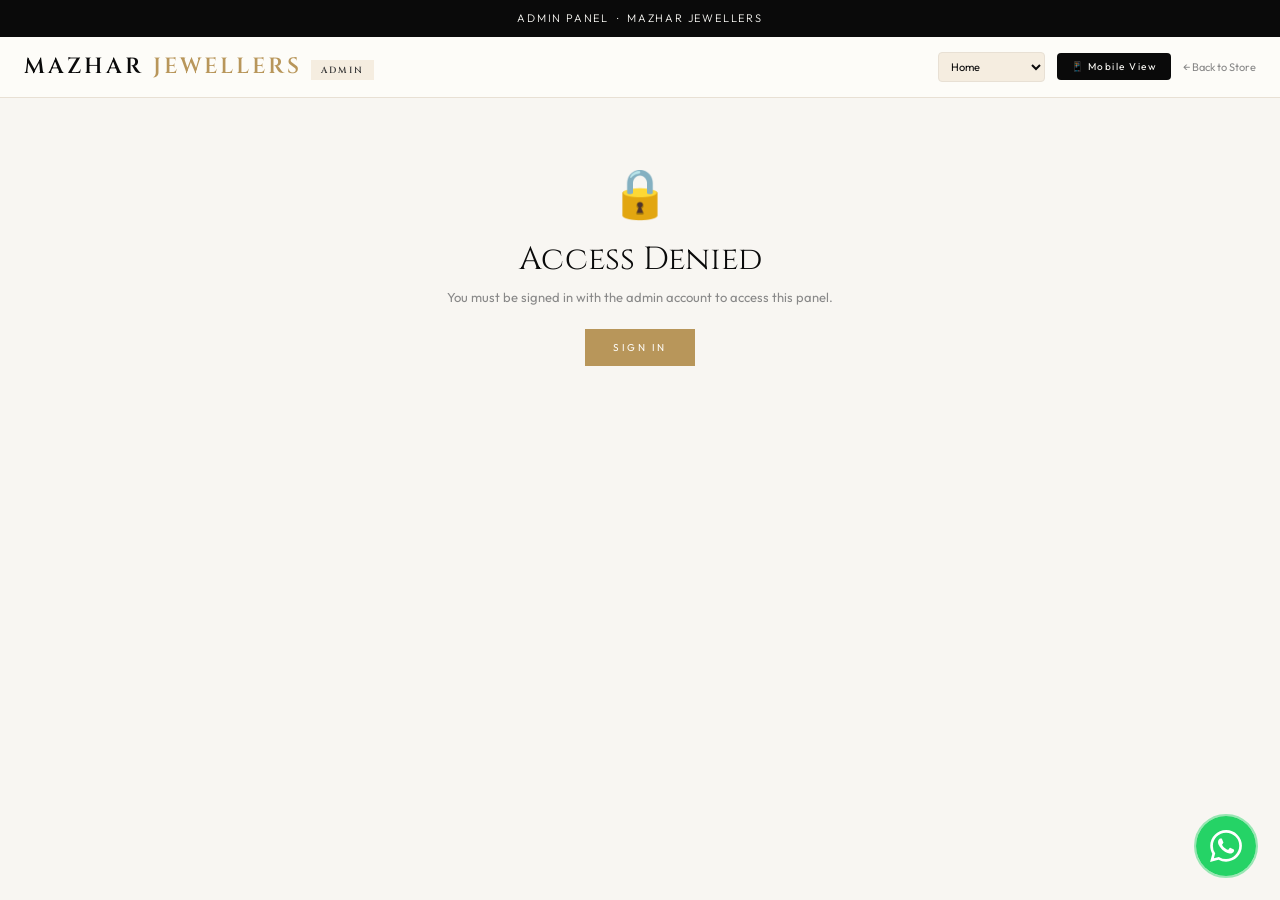
==== admin.html @ 017690cf "Add files via upload" ====
<!DOCTYPE html>
<html lang="en">
<head>
<meta charset="UTF-8">
<meta name="viewport" content="width=device-width, initial-scale=1.0">
<title>Admin Panel | Mazhar Jewellers</title>
<meta name="google-site-verification" content="c40zIueZWCKvZMRkUnQTcPVLAjdcU9Xo4SKm0TR_o40" />
<link rel="sitemap" type="application/xml" href="sitemap.xml">
<link href="https://fonts.googleapis.com/css2?family=Cinzel:wght@400;500;600;700&family=Outfit:wght@300;400;500;600&display=swap" rel="stylesheet">
<link rel="preconnect" href="https://www.gstatic.com">
<link rel="preconnect" href="https://firestore.googleapis.com">
<link rel="preconnect" href="https://mazhar-jewellers-c502a.firebasestorage.app">
<link rel="dns-prefetch" href="https://www.gstatic.com">
<link rel="dns-prefetch" href="https://firestore.googleapis.com"> 
<link rel="dns-prefetch" href="https://mazhar-jewellers-c502a.firebasestorage.app">
<link rel="preload" as="script" href="https://www.gstatic.com/firebasejs/10.14.1/firebase-app-compat.js">
<link rel="preload" as="script" href="https://www.gstatic.com/firebasejs/10.14.1/firebase-firestore-compat.js">
<style>
*{margin:0;padding:0;box-sizing:border-box}
:root{
  --black:#0a0a0a;
  --white:#fdfcf8;
  --gold:#b8965a;
  --gold-light:#d4b07a;
  --gold-pale:#f5ede0;
  --charcoal:#1a1a1a;
  --mid:#3a3a3a;
  --muted:#888;
  --border:#e8e0d4;
  --red:#c0392b;
  --green:#22c55e;
  --blue:#3b82f6;
}
html{scroll-behavior:smooth}
body{font-family:'Outfit',sans-serif;background:#f8f6f2;color:var(--black);min-height:100vh;display:flex;flex-direction:column}
a{text-decoration:none;color:inherit}
img{display:block;max-width:100%}

.topbar{background:var(--black);color:var(--white);text-align:center;font-size:11px;letter-spacing:1.8px;padding:10px 1rem;font-weight:300;line-height:1.5}
.topbar span{color:var(--gold-light)}

.admin-header{background:var(--white);border-bottom:1px solid var(--border);position:sticky;top:0;z-index:200}
.admin-header-inner{max-width:1400px;margin:0 auto;display:flex;align-items:center;justify-content:space-between;padding:0 1.5rem;height:60px}
.admin-header .logo{font-family:'Cinzel',serif;font-size:22px;font-weight:600;letter-spacing:3px}
.admin-header .logo em{color:var(--gold);font-style:normal}
.admin-header .badge{font-size:9px;letter-spacing:2px;background:var(--gold-pale);color:var(--mid);padding:4px 10px;text-transform:uppercase}
.admin-header .back-link{font-size:11px;color:var(--muted);transition:color .2s}
.admin-header .back-link:hover{color:var(--gold)}

.admin-layout{display:grid;grid-template-columns:220px 1fr;flex:1;max-width:1400px;margin:0 auto;width:100%}
.admin-sidebar{background:var(--white);border-right:1px solid var(--border);padding:1.5rem 0}
.admin-sidebar .nav-item{display:flex;align-items:center;gap:10px;padding:12px 1.5rem;font-size:12px;color:var(--mid);cursor:pointer;transition:all .2s;border-left:3px solid transparent;letter-spacing:.3px}
.admin-sidebar .nav-item:hover{background:var(--gold-pale);color:var(--black)}
.admin-sidebar .nav-item.active{background:var(--gold-pale);color:var(--gold);border-left-color:var(--gold);font-weight:500}
.admin-sidebar .nav-item .icon{font-size:16px;width:20px;text-align:center}
.admin-sidebar .nav-item .count{background:var(--gold-pale);color:var(--mid);font-size:9px;padding:2px 7px;border-radius:10px;margin-left:auto}
.admin-main{padding:2rem}
.admin-main h1{font-family:'Cinzel',serif;font-size:28px;font-weight:300;margin-bottom:4px}
.admin-main .sub{font-size:12px;color:var(--muted);margin-bottom:2rem}

.stats-grid{display:grid;grid-template-columns:repeat(4,1fr);gap:1rem;margin-bottom:2rem}
.stat-card{background:var(--white);border:1px solid var(--border);padding:1.25rem}
.stat-card .label{font-size:10px;letter-spacing:2px;text-transform:uppercase;color:var(--muted);margin-bottom:6px}
.stat-card .value{font-family:'Cinzel',serif;font-size:28px;font-weight:400;color:var(--black)}
.stat-card .sub{font-size:11px;color:var(--muted);margin-top:4px}
.stat-card.gold{border-left:3px solid var(--gold)}
.stat-card.green{border-left:3px solid var(--green)}
.stat-card.blue{border-left:3px solid var(--blue)}
.stat-card.red{border-left:3px solid var(--red)}

.section-card{background:var(--white);border:1px solid var(--border);margin-bottom:1.5rem}
.section-card .card-hd{display:flex;align-items:center;justify-content:space-between;padding:1rem 1.25rem;border-bottom:1px solid var(--border)}
.section-card .card-hd h2{font-family:'Cinzel',serif;font-size:18px;font-weight:400}
.section-card .card-hd .action{font-size:10px;letter-spacing:2px;text-transform:uppercase;color:var(--gold);cursor:pointer;border:none;background:none;font-family:'Outfit',sans-serif;transition:color .2s;padding:4px 0}
.section-card .card-hd .action:hover{color:var(--gold-light)}
.section-card .card-body{padding:0;overflow-x:auto}

table{width:100%;border-collapse:collapse;font-size:12px}
th{text-align:left;padding:12px 1.25rem;font-size:10px;letter-spacing:2px;text-transform:uppercase;color:var(--muted);font-weight:400;border-bottom:1px solid var(--border);background:var(--gold-pale)}
td{padding:12px 1.25rem;border-bottom:1px solid var(--border);color:var(--mid)}
tr:last-child td{border-bottom:none}
tr:hover td{background:#faf8f4}
.status{font-size:10px;padding:3px 8px;border-radius:3px;text-transform:uppercase;letter-spacing:1px;font-weight:500}
.status.delivered{background:#dcfce7;color:#166534}
.status.shipped{background:#dbeafe;color:#1e40af}
.status.pending{background:#fef3c7;color:#92400e}
.status.cancelled{background:#fee2e2;color:#991b1b}
.customer-info .name{font-weight:500;color:var(--black)}
.customer-info .email{font-size:10px;color:var(--muted);margin-top:2px}
.empty-state{text-align:center;padding:3rem 1rem;color:var(--muted);font-size:13px}
.empty-state .icon{font-size:36px;margin-bottom:.75rem;opacity:.5}

.access-denied{display:none;text-align:center;padding:4rem 2rem}
.access-denied .icon{font-size:48px;margin-bottom:1rem}
.access-denied h1{font-family:'Cinzel',serif;font-size:32px;font-weight:300;margin-bottom:.5rem}
.access-denied p{font-size:13px;color:var(--muted);margin-bottom:1.5rem}
.access-denied .btn{display:inline-block;background:var(--gold);color:var(--white);padding:12px 28px;font-size:10px;letter-spacing:2.5px;text-transform:uppercase;border:none;cursor:pointer;font-family:'Outfit',sans-serif;transition:background .2s}
.access-denied .btn:hover{background:var(--gold-light)}

#adminContent{display:none}

@media(max-width:900px){
  .admin-layout{grid-template-columns:1fr}
  .admin-sidebar{display:none}
  .stats-grid{grid-template-columns:repeat(2,1fr)}
  .admin-main{padding:1.25rem}
}
@media(max-width:767px){
  html,body{width:100%;max-width:100vw;overflow-x:hidden}
  .stats-grid{grid-template-columns:1fr}
  .admin-header-inner{padding:0 1.25rem;height:54px}
  .admin-header .logo{font-size:18px}
  .admin-main h1{font-size:24px}
  .section-card .card-hd{flex-direction:column;align-items:flex-start;gap:6px}
}
.btn-mobile-preview{background:var(--black);color:var(--white);border:none;padding:7px 14px;font-size:10px;letter-spacing:1.5px;cursor:pointer;font-family:'Outfit',sans-serif;border-radius:4px;transition:background .2s;white-space:nowrap}
.btn-mobile-preview:hover{background:var(--gold)}

</style>
</head>
<body>

<div class="topbar">
  ADMIN PANEL &nbsp;·&nbsp; MAZHAR JEWELLERS
</div>

<div class="admin-header">
  <div class="admin-header-inner">
    <a href="index.html" class="logo">MAZHAR <em>JEWELLERS</em> <span class="badge">Admin</span></a>
    <div style="display:flex;align-items:center;gap:12px">
      <select id="previewPageSelect" style="background:var(--gold-pale);border:1px solid var(--border);border-radius:4px;padding:6px 8px;font-size:11px;font-family:'Outfit',sans-serif;cursor:pointer;outline:none;color:var(--black)">
        <option value="index.html">Home</option>
        <option value="necklaces.html">Necklaces</option>
        <option value="earrings.html">Earrings</option>
        <option value="rings.html">Rings</option>
        <option value="bracelets.html">Bracelets</option>
        <option value="gemstones.html">Gemstones</option>
        <option value="product-detail.html">Product Detail</option>
      </select>
      <button class="btn-mobile-preview" onclick="openMobilePreview()">📱 Mobile View</button>
      <a href="index.html" class="back-link">&larr; Back to Store</a>
    </div>
  </div>
</div>

<div id="authGuard" class="access-denied">
  <div class="icon">🔒</div>
  <h1>Access Denied</h1>
  <p>You must be signed in with the admin account to access this panel.</p>
  <button class="btn" onclick="location.href='login.html'">Sign In</button>
</div>

<div id="adminContent">
<div class="admin-layout">
  <div class="admin-sidebar">
    <div class="nav-item active" data-tab="dashboard" onclick="switchTab('dashboard')">
      <span class="icon">📊</span> Dashboard
    </div>
    <div class="nav-item" data-tab="orders" onclick="switchTab('orders')">
      <span class="icon">📦</span> Orders
      <span class="count" id="orderCount">0</span>
    </div>
    <div class="nav-item" data-tab="products" onclick="switchTab('products')">
      <span class="icon">💎</span> Products
    </div>
    <div class="nav-item" data-tab="collections" onclick="switchTab('collections')">
      <span class="icon">🏷️</span> Collections
    </div>
    <div class="nav-item" data-tab="hero" onclick="switchTab('hero')">
      <span class="icon">🖼️</span> Hero Banner
    </div>
    <div class="nav-item" data-tab="customers" onclick="switchTab('customers')">
      <span class="icon">👥</span> Customers
    </div>
    <div class="nav-item" onclick="location.href='index.html'" style="margin-top:auto">
      <span class="icon">←</span> Back to Store
    </div>
    <div class="nav-item" onclick="handleLogout()" style="border-top:1px solid var(--border);color:var(--red)">
      <span class="icon">🚪</span> Logout
    </div>
  </div>

  <div class="admin-main">
    <div id="tab-dashboard">
      <h1>Dashboard</h1>
      <p class="sub">Welcome back, <span id="adminName"></span></p>

      <div class="stats-grid">
        <div class="stat-card gold">
          <div class="label">Total Orders</div>
          <div class="value" id="statOrders">0</div>
          <div class="sub">All time</div>
        </div>
        <div class="stat-card green">
          <div class="label">Delivered</div>
          <div class="value" id="statDelivered">0</div>
          <div class="sub">Completed orders</div>
        </div>
        <div class="stat-card blue">
          <div class="label">Pending</div>
          <div class="value" id="statPending">0</div>
          <div class="sub">Awaiting processing</div>
        </div>
        <div class="stat-card red">
          <div class="label">Revenue</div>
          <div class="value" id="statRevenue">PKR 0</div>
          <div class="sub">Total sales</div>
        </div>
      </div>

      <div class="section-card">
        <div class="card-hd">
          <h2>Recent Orders</h2>
          <button class="action" onclick="switchTab('orders')">View All →</button>
        </div>
        <div class="card-body">
          <table id="recentOrdersTable">
            <thead><tr><th>Order ID</th><th>Customer</th><th>Total</th><th>Status</th><th>Date</th></tr></thead>
            <tbody id="recentOrdersBody"></tbody>
          </table>
        </div>
      </div>
    </div>

    <div id="tab-orders" style="display:none">
      <h1>All Orders</h1>
      <p class="sub">Manage customer orders</p>

      <div class="section-card">
        <div class="card-hd">
          <h2>Orders</h2>
          <select id="orderFilter" onchange="renderOrders()" style="font-family:'Outfit',sans-serif;font-size:10px;letter-spacing:1px;padding:6px 10px;border:1px solid var(--border);background:var(--white);color:var(--mid);text-transform:uppercase;cursor:pointer">
            <option value="all">All Orders</option>
            <option value="pending">Pending</option>
            <option value="shipped">Shipped</option>
            <option value="delivered">Delivered</option>
            <option value="cancelled">Cancelled</option>
          </select>
        </div>
        <div class="card-body">
          <table>
            <thead><tr><th>Order ID</th><th>Customer</th><th>Items</th><th>Total</th><th>Payment</th><th>Status</th><th>Date</th><th>Action</th></tr></thead>
            <tbody id="ordersBody"></tbody>
          </table>
          <div class="empty-state" id="ordersEmpty" style="display:none">
            <div class="icon">📦</div>
            <p>No orders found</p>
          </div>
        </div>
      </div>
    </div>

    <div id="tab-products" style="display:none">
      <h1>Products</h1>
      <p class="sub">Manage your jewellery catalog</p>

      <div class="section-card">
        <div class="card-hd">
          <h2>All Products</h2>
          <button class="action" onclick="showAddProduct()">+ Add Product</button>
        </div>
        <div class="card-body">
          <table>
            <thead><tr><th>Image</th><th>Name</th><th>Category</th><th>Price</th><th>Badge</th><th>Sale</th><th>Variants</th><th>Loved</th><th>Action</th></tr></thead>
            <tbody id="productsBody"></tbody>
          </table>
        </div>
      </div>

      <div class="section-card" id="addProductCard" style="display:none">
        <div class="card-hd">
          <h2 id="productFormTitle">Add Product</h2>
          <button class="action" onclick="document.getElementById('addProductCard').style.display='none'">Cancel</button>
        </div>
        <div class="card-body" style="padding:1.25rem">
          <div style="display:grid;grid-template-columns:1fr 1fr;gap:1rem;max-width:600px">
            <div style="grid-column:span 2">
              <label style="font-size:10px;letter-spacing:2px;text-transform:uppercase;color:var(--muted);display:block;margin-bottom:4px">Product Name</label>
              <input id="prodName" style="width:100%;padding:10px 12px;border:1px solid var(--border);font-family:'Outfit',sans-serif;font-size:12px;outline:none" placeholder="e.g. Crystal Pendant Necklace">
            </div>
            <div>
              <label style="font-size:10px;letter-spacing:2px;text-transform:uppercase;color:var(--muted);display:block;margin-bottom:4px">Category</label>
              <select id="prodCategory" style="width:100%;padding:10px 12px;border:1px solid var(--border);font-family:'Outfit',sans-serif;font-size:12px;outline:none">
                <option value="necklaces">Necklaces</option>
                <option value="earrings">Earrings</option>
                <option value="rings">Rings</option>
                <option value="bracelets">Bracelets</option>
                <option value="gemstones">GemStones</option>
              </select>
            </div>
            <div>
              <label style="font-size:10px;letter-spacing:2px;text-transform:uppercase;color:var(--muted);display:block;margin-bottom:4px">Homepage Section</label>
              <select id="prodSection" onchange="syncSection()" style="width:100%;padding:10px 12px;border:1px solid var(--border);font-family:'Outfit',sans-serif;font-size:12px;outline:none">
                <option value="necklaces">Necklaces Collection</option>
                <option value="earrings">Earrings Collection</option>
                <option value="rings">Rings Collection</option>
                <option value="bracelets">Bracelets Collection</option>
                <option value="gemstones">GemStones Collection</option>
                <option value="loved">Most Loved Jewellery</option>
              </select>
            </div>
            <div>
              <label style="font-size:10px;letter-spacing:2px;text-transform:uppercase;color:var(--muted);display:block;margin-bottom:4px">Price (PKR)</label>
              <input id="prodPrice" type="number" style="width:100%;padding:10px 12px;border:1px solid var(--border);font-family:'Outfit',sans-serif;font-size:12px;outline:none" placeholder="e.g. 12500">
            </div>
            <div>
              <label style="font-size:10px;letter-spacing:2px;text-transform:uppercase;color:var(--muted);display:block;margin-bottom:4px">Old Price (optional)</label>
              <input id="prodOldPrice" type="number" style="width:100%;padding:10px 12px;border:1px solid var(--border);font-family:'Outfit',sans-serif;font-size:12px;outline:none" placeholder="e.g. 15600">
            </div>
            <div>
              <label style="font-size:10px;letter-spacing:2px;text-transform:uppercase;color:var(--muted);display:block;margin-bottom:4px">Badge</label>
              <select id="prodBadge" style="width:100%;padding:10px 12px;border:1px solid var(--border);font-family:'Outfit',sans-serif;font-size:12px;outline:none">
                <option value="">None</option>
                <option value="NEW IN">NEW IN</option>
                <option value="BEST SELLER">BEST SELLER</option>
                <option value="SALE">SALE</option>
              </select>
            </div>
            <div style="grid-column:span 2">
              <label style="font-size:10px;letter-spacing:2px;text-transform:uppercase;color:var(--muted);display:block;margin-bottom:4px">Product Image</label>
              <input id="prodImageFile" type="file" accept="image/*" multiple style="width:100%;font-size:11px;color:var(--mid);font-family:'Outfit',sans-serif;padding:6px 0">
              <div id="prodImageStatus" style="font-size:10px;color:var(--muted);margin-top:2px"></div>
              <div id="prodImagePreview" style="display:flex;flex-wrap:wrap;gap:8px;margin-top:8px;min-height:0"></div>
              <div style="display:flex;gap:8px;align-items:center;margin-top:6px;flex-wrap:wrap">
                <input id="prodImage" style="flex:1;min-width:150px;padding:10px 12px;border:1px solid var(--border);font-family:'Outfit',sans-serif;font-size:12px;outline:none" placeholder="Or paste image URL...">
                <label style="font-size:10px;color:var(--muted);display:flex;align-items:center;gap:4px;white-space:nowrap">
                  BG Threshold:
                  <input id="bgThreshold" type="range" min="0" max="255" value="200" style="width:60px">
                  <span id="bgThresholdVal">200</span>
                </label>
                <button type="button" onclick="removeBgFromImages()" style="background:var(--gold);color:var(--white);border:none;padding:8px 14px;font-size:10px;letter-spacing:1.5px;cursor:pointer;font-family:'Outfit',sans-serif;border-radius:4px;white-space:nowrap">Remove BG</button>
              </div>
            </div>
            <div style="grid-column:span 2">
              <label style="font-size:10px;letter-spacing:2px;text-transform:uppercase;color:var(--muted);display:block;margin-bottom:4px">Collection</label>
              <select id="prodCollection" style="width:100%;padding:10px 12px;border:1px solid var(--border);font-family:'Outfit',sans-serif;font-size:12px;outline:none">
                <option value="">None</option>
              </select>
            </div>
            <div>
              <label style="font-size:10px;letter-spacing:2px;text-transform:uppercase;color:var(--muted);display:block;margin-bottom:4px">Sizes (comma-separated)</label>
              <input id="prodSizes" style="width:100%;padding:10px 12px;border:1px solid var(--border);font-family:'Outfit',sans-serif;font-size:12px;outline:none" placeholder="e.g. S, M, L, XL">
            </div>
            <div>
              <label style="font-size:10px;letter-spacing:2px;text-transform:uppercase;color:var(--muted);display:block;margin-bottom:4px">Colors (comma-separated)</label>
              <input id="prodColors" style="width:100%;padding:10px 12px;border:1px solid var(--border);font-family:'Outfit',sans-serif;font-size:12px;outline:none" placeholder="e.g. Gold, Silver, Rose Gold">
            </div>
            <div style="grid-column:span 2">
              <label style="font-size:10px;letter-spacing:2px;text-transform:uppercase;color:var(--muted);display:block;margin-bottom:4px">Most Loved Jewellery</label>
              <label style="display:flex;align-items:center;gap:8px;cursor:pointer;padding:6px 0;font-size:12px;color:var(--mid);user-select:none">
                <input id="prodLoved" type="checkbox" style="width:16px;height:16px;cursor:pointer;accent-color:var(--gold)"> Show in "Most Loved Jewellery" section
              </label>
            </div>
            <div style="grid-column:span 2">
              <label style="font-size:10px;letter-spacing:2px;text-transform:uppercase;color:var(--muted);display:block;margin-bottom:4px">Description (optional)</label>
              <textarea id="prodDescription" rows="3" style="width:100%;padding:10px 12px;border:1px solid var(--border);font-family:'Outfit',sans-serif;font-size:12px;outline:none;resize:vertical" placeholder="Product description..."></textarea>
            </div>
            <div style="grid-column:span 2">
              <button class="action" style="background:var(--gold);color:var(--white);padding:12px 28px;font-size:10px;letter-spacing:2.5px;text-transform:uppercase;border:none;cursor:pointer;font-family:'Outfit',sans-serif" onclick="saveProduct()">Save Product</button>
            </div>
          </div>
        </div>
      </div>
    </div>

    <div id="tab-customers" style="display:none">
      <h1>Customers</h1>
      <p class="sub">People who have placed orders</p>

      <div class="section-card">
        <div class="card-hd">
          <h2>All Customers</h2>
        </div>
        <div class="card-body">
          <table>
            <thead><tr><th>Name</th><th>Email</th><th>Orders</th><th>Total Spent</th></tr></thead>
            <tbody id="customersBody"></tbody>
          </table>
        </div>
      </div>
    </div>

    <div id="tab-collections" style="display:none">
      <h1>Collections</h1>
      <p class="sub">Change images for homepage collections</p>

      <div class="section-card">
        <div class="card-hd">
          <h2>Collection Images</h2>
        </div>
        <div class="card-body" id="collectionImagesBody" style="padding:1.25rem">
        </div>
        <div style="padding:0 1.25rem 1.25rem">
          <button class="btn" onclick="resetCollectionImages()" style="background:var(--red);color:#fff">Reset to Default</button>
        </div>
      </div>
    </div>

    <div id="tab-hero" style="display:none">
      <h1>Hero Banner</h1>
      <p class="sub">Upload or change the homepage hero background image</p>

      <div class="section-card">
        <div class="card-hd">
          <h2>Hero Image</h2>
        </div>
        <div class="card-body" style="padding:1.25rem">
          <div style="max-width:800px">
            <div style="margin-bottom:1rem">
              <img id="heroPreview" src="" alt="Hero preview" onerror="this.style.display='none'" style="width:100%;max-height:400px;object-fit:cover;border-radius:8px;background:#eee;display:none">
            </div>
            <div class="form-group">
              <label>Upload Image</label>
              <input type="file" id="heroFileInput" accept="image/*" style="padding:0.5rem 0">
            </div>
            <div class="form-group">
              <label>Or paste image URL</label>
              <input type="url" id="heroUrlInput" placeholder="https://example.com/hero.jpg">
            </div>
            <button class="btn" onclick="saveHeroImage()" style="margin-top:0.5rem">Save Hero Image</button>
            <button class="btn" onclick="resetHeroImage()" style="margin-top:0.5rem;margin-left:0.5rem;background:var(--red);color:#fff">Reset to Default</button>
          </div>
        </div>
      </div>
    </div>
  </div>
</div>
</div>

<script>
var ADMIN_EMAIL = 'm.abbas.askri@gmail.com';
var orders = [];
var products = [];
var editingProductId = null;

function formatPrice(amount) {
  return 'PKR ' + Number(amount).toLocaleString('en-PK');
}

function getStatusClass(status) {
  var s = (status || '').toLowerCase();
  if (s === 'delivered') return 'delivered';
  if (s === 'shipped') return 'shipped';
  if (s === 'pending' || s === 'confirmed') return 'pending';
  if (s === 'cancelled') return 'cancelled';
  return 'pending';
}

(function init() {
  var userData = localStorage.getItem('mjUser');
  if (!userData) {
    document.getElementById('authGuard').style.display = 'block';
    return;
  }
  try {
    var user = JSON.parse(userData);
    if (user.email !== ADMIN_EMAIL) {
      document.getElementById('authGuard').style.display = 'block';
      document.getElementById('authGuard').querySelector('p').textContent = 'Signed in as ' + user.email + '. Only the admin account (m.abbas.askri@gmail.com) can access this panel.';
      document.getElementById('authGuard').querySelector('.btn').textContent = 'Sign Out';
      document.getElementById('authGuard').querySelector('.btn').onclick = function() {
        localStorage.removeItem('mjUser');
        window.location.href = 'index.html';
      };
      return;
    }
    document.getElementById('adminContent').style.display = 'block';
    document.getElementById('adminName').textContent = user.name || 'Admin';
    loadData();
  } catch(e) {
    document.getElementById('authGuard').style.display = 'block';
  }
})();

function loadData() {
  loadProductsFromFirestore(function() {
    updateDashboard();
    renderOrders();
    renderProducts();
    renderCustomers();
    renderCollectionImages();
  });
  loadSampleOrders();
  loadOrdersFromFirestore();
  loadCollections();
}

function loadOrdersFromFirestore() {
  if (typeof fbGetOrders !== 'function') return;
  fbGetOrders().then(function(fbList) {
    if (!fbList || fbList.length === 0) return;
    var existingIds = {};
    orders.forEach(function(o) { existingIds[o.id] = true; });
    var added = 0;
    fbList.forEach(function(fb) {
      if (existingIds[fb.id] || existingIds['FB-' + fb.id]) return;
      var total = 0;
      if (fb.items) fb.items.forEach(function(i) { total += (i.price || 0) * (i.qty || 1); });
      orders.push({
        id: 'FB-' + fb.id.slice(-6),
        customer: { name: fb.fullName || fb.customer?.name || 'Customer', email: fb.email || '', phone: fb.phone || '', city: fb.city || '' },
        items: fb.items || [],
        total: total,
        payment: fb.payment || 'Cash on Delivery',
        status: 'pending',
        date: fb.createdAt ? new Date(fb.createdAt.seconds * 1000).toLocaleDateString('en-US', { year: 'numeric', month: 'short', day: 'numeric' }) : new Date().toLocaleDateString(),
        dateTime: fb.createdAt ? new Date(fb.createdAt.seconds * 1000).toISOString() : new Date().toISOString()
      });
      added++;
    });
    if (added > 0) {
      saveOrders();
      updateDashboard();
      renderOrders();
      renderCustomers();
    }
  }).catch(function(e) { console.error('Firestore orders load failed:', e); });
}

function loadProductsFromFirestore(callback) {
  if (typeof fbGetProducts !== 'function') {
    loadLocalProducts();
    if (callback) callback();
    return;
  }
  fbGetProducts().then(function(list) {
    if (list && list.length > 0) {
      products = list;
    } else {
      loadLocalProducts();
    }
    try { localStorage.setItem('mjProducts', JSON.stringify(products)); } catch(e) {}
    if (callback) callback();
  }).catch(function() {
    loadLocalProducts();
    if (callback) callback();
  });
}

function loadLocalProducts() {
  var stored = localStorage.getItem('mjProducts');
  if (stored) {
    try {
      var parsed = JSON.parse(stored);
      if (parsed && parsed.length > 0) { products = parsed; return; }
    } catch(e) {}
  }
  products = [];
}

function saveProducts() {
  try { localStorage.setItem('mjProducts', JSON.stringify(products)); } catch(e) {}
}

function loadSampleOrders() {
  var stored = localStorage.getItem('mjOrders');
  if (stored) {
    try { orders = JSON.parse(stored); } catch(e) { orders = []; }
  }
  if (!orders || orders.length === 0) {
    var now = Date.now();
    var names = ['Sana M.', 'Ayesha K.', 'Hassan R.', 'Fatima Z.', 'Ahmad S.', 'Zara B.', 'Usman A.', 'Mariam I.'];
    var cities = ['Lahore', 'Karachi', 'Islamabad', 'Peshawar'];
    for (var i = 1; i <= 12; i++) {
      var statuses = ['delivered', 'delivered', 'delivered', 'shipped', 'shipped', 'pending', 'pending', 'delivered', 'delivered', 'delivered', 'shipped', 'cancelled'];
      var itemCount = Math.floor(Math.random() * 2) + 1;
      var items = [];
      var subtotal = 0;
      for (var j = 0; j < itemCount; j++) {
        var p = products[Math.floor(Math.random() * products.length)];
        var q = Math.floor(Math.random() * 2) + 1;
        items.push({ name: p.name, qty: q, price: p.price });
        subtotal += p.price * q;
      }
      var total = subtotal + 300;
      var daysAgo = i * 3 + Math.floor(Math.random() * 5);
      orders.push({
        id: 'MJ-' + String(1000 + i).slice(-4),
        customer: { name: names[i % names.length], email: names[i % names.length].toLowerCase().replace('. ', '.').replace(' ', '.') + '@gmail.com', phone: '03' + Math.floor(100000000 + Math.random() * 900000000), city: cities[i % cities.length] },
        items: items,
        subtotal: subtotal,
        deliveryCharges: 300,
        total: total,
        payment: 'Cash on Delivery',
        status: statuses[i % statuses.length],
        date: new Date(now - daysAgo * 86400000).toLocaleDateString('en-US', { year: 'numeric', month: 'short', day: 'numeric' }),
        dateTime: new Date(now - daysAgo * 86400000).toISOString()
      });
    }
    saveOrders();
  }
}

function saveOrders() {
  try { localStorage.setItem('mjOrders', JSON.stringify(orders)); } catch(e) {}
}

function updateDashboard() {
  var total = orders.length;
  var delivered = orders.filter(function(o) { return o.status === 'delivered'; }).length;
  var pending = orders.filter(function(o) { return o.status === 'pending'; }).length;
  var revenue = orders.reduce(function(sum, o) { return sum + (o.status !== 'cancelled' ? o.total : 0); }, 0);

  document.getElementById('statOrders').textContent = total;
  document.getElementById('statDelivered').textContent = delivered;
  document.getElementById('statPending').textContent = pending;
  document.getElementById('statRevenue').textContent = formatPrice(revenue);

  var recent = orders.slice(-5).reverse();
  var tbody = document.getElementById('recentOrdersBody');
  tbody.innerHTML = recent.map(function(o) {
    return '<tr><td style="font-weight:500;color:var(--gold)">' + o.id + '</td><td><div class="customer-info"><div class="name">' + o.customer.name + '</div></div></td><td>' + formatPrice(o.total) + '</td><td><span class="status ' + getStatusClass(o.status) + '">' + o.status + '</span></td><td>' + o.date + '</td></tr>';
  }).join('');
  if (recent.length === 0) {
    tbody.innerHTML = '<tr><td colspan="5" style="text-align:center;padding:2rem;color:var(--muted)">No orders yet</td></tr>';
  }

  document.getElementById('orderCount').textContent = pending;
}

function renderOrders() {
  var filter = document.getElementById('orderFilter').value;
  var filtered = filter === 'all' ? orders : orders.filter(function(o) { return o.status === filter; });
  var tbody = document.getElementById('ordersBody');
  var empty = document.getElementById('ordersEmpty');

  if (filtered.length === 0) {
    tbody.innerHTML = '';
    empty.style.display = 'block';
    return;
  }
  empty.style.display = 'none';

  tbody.innerHTML = filtered.slice().reverse().map(function(o) {
    var itemsStr = o.items.map(function(i) { return i.qty + 'x ' + i.name; }).join('<br>');
    return '<tr>' +
      '<td style="font-weight:500;color:var(--gold)">' + o.id + '</td>' +
      '<td><div class="customer-info"><div class="name">' + o.customer.name + '</div><div class="email">' + o.customer.email + '</div></div></td>' +
      '<td style="font-size:11px">' + itemsStr + '</td>' +
      '<td>' + formatPrice(o.total) + '</td>' +
      '<td style="font-size:11px">' + o.payment + '</td>' +
      '<td><span class="status ' + getStatusClass(o.status) + '">' + o.status + '</span></td>' +
      '<td style="font-size:11px;color:var(--muted)">' + o.date + '</td>' +
      '<td>' + getStatusDropdown(o.id, o.status) + '</td>' +
      '</tr>';
  }).join('');
}

function getStatusDropdown(orderId, current) {
  var statuses = ['pending', 'shipped', 'delivered', 'cancelled'];
  var opts = statuses.map(function(s) {
    return '<option value="' + s + '"' + (s === current ? ' selected' : '') + '>' + s.charAt(0).toUpperCase() + s.slice(1) + '</option>';
  }).join('');
  return '<select onchange="updateOrderStatus(\'' + orderId + '\', this.value)" style="font-family:\'Inter\',sans-serif;font-size:10px;padding:4px 6px;border:1px solid var(--border);background:var(--white);cursor:pointer">' + opts + '</select>';
}

function updateOrderStatus(orderId, newStatus) {
  var order = orders.find(function(o) { return o.id === orderId; });
  if (order) {
    order.status = newStatus;
    saveOrders();
    renderOrders();
    updateDashboard();
  }
}

function renderProducts() {
  var tbody = document.getElementById('productsBody');
  var cats = { necklaces: 'Necklaces', earrings: 'Earrings', rings: 'Rings', bracelets: 'Bracelets', gemstones: 'GemStones' };
  tbody.innerHTML = products.map(function(p) {
    var badgeClass = '';
    if (p.badge === 'BEST SELLER') badgeClass = 'b-best';
    else if (p.badge && p.badge.indexOf('SALE') >= 0) badgeClass = 'b-sale';
    else if (p.badge) badgeClass = 'b-new';
    var badgeHtml = p.badge ? '<span style="display:inline-block;font-size:8px;letter-spacing:1px;padding:2px 6px;color:var(--white);background:var(--black);border-radius:2px">' + p.badge + '</span>' : '';
    var priceHtml = p.oldPrice ? formatPrice(p.price) + ' <span style="text-decoration:line-through;color:var(--muted);font-size:10px">' + formatPrice(p.oldPrice) + '</span>' : formatPrice(p.price);
    var descHtml = p.description ? '<div style="font-size:9px;color:var(--muted);margin-top:2px;max-width:200px;overflow:hidden;text-overflow:ellipsis;white-space:nowrap" title="' + p.description.replace(/"/g, '&quot;') + '">' + p.description + '</div>' : '';
    var moreBadge = '';
    try { var ps = localStorage.getItem('mjPhotos_' + p.id); if (ps) { var pUrls = JSON.parse(ps); if (pUrls.length > 1) moreBadge = '<span style="position:absolute;bottom:-2px;right:-2px;background:var(--gold);color:#fff;font-size:8px;width:16px;height:16px;border-radius:50%;display:flex;align-items:center;justify-content:center;font-weight:600">' + pUrls.length + '</span>'; } } catch(e) {}
    return '<tr>' +
      '<td style="width:50px;position:relative"><div style="position:relative;width:40px;height:40px"><img src="' + p.image + '" style="width:40px;height:40px;object-fit:cover;border-radius:4px" alt="">' + moreBadge + '</div></td>' +
      '<td><div style="font-weight:500;color:var(--black)">' + p.name + '</div><div style="font-size:10px;color:var(--muted)">' + (p.collection || '') + '</div>' + descHtml + '</td>' +
      '<td>' + (cats[p.category] || p.category) + '</td>' +
      '<td>' + priceHtml + '</td>' +
      '<td>' + badgeHtml + '</td>' +
      '<td>' + (p.oldPrice ? Math.round((1 - p.price / p.oldPrice) * 100) + '% off' : '-') + '</td>' +
      '<td style="font-size:10px">' +
        (p.sizes && p.sizes.length ? '<div style="color:var(--mid)">Sizes: ' + p.sizes.join(', ') + '</div>' : '') +
        (p.colors && p.colors.length ? '<div style="color:var(--muted)">Colors: ' + p.colors.join(', ') + '</div>' : '') +
        (!p.sizes || !p.sizes.length && !p.colors || !p.colors.length ? '-' : '') +
      '</td>' +
      '<td style="font-size:16px;text-align:center">' + (p.loved ? '❤️' : '♡') + '</td>' +
      '<td><button class="action" onclick="editProduct(\'' + p.id + '\')" style="font-size:10px;letter-spacing:1px;color:var(--blue);border:none;background:none;cursor:pointer;font-family:\'Inter\',sans-serif">Edit</button> <button class="action" onclick="deleteProduct(\'' + p.id + '\')" style="font-size:10px;letter-spacing:1px;color:var(--red);border:none;background:none;cursor:pointer;font-family:\'Inter\',sans-serif">Delete</button></td>' +
      '</tr>';
  }).join('');
}

function populateCollectionDropdown() {
  var sel = document.getElementById('prodCollection');
  sel.innerHTML = '<option value="">None</option>';
  collections.forEach(function(c) {
    var opt = document.createElement('option');
    opt.value = c.name;
    opt.textContent = c.name;
    sel.appendChild(opt);
  });
}

function showAddProduct() {
  editingProductId = null;
  document.getElementById('productFormTitle').textContent = 'Add Product';
  populateCollectionDropdown();
  document.getElementById('prodName').value = '';
  document.getElementById('prodCategory').value = 'necklaces';
  document.getElementById('prodSection').value = 'necklaces';
  document.getElementById('prodPrice').value = '';
  document.getElementById('prodOldPrice').value = '';
  document.getElementById('prodBadge').value = '';
  document.getElementById('prodImage').value = '';
  document.getElementById('prodImageFile').value = '';
  document.getElementById('prodImageStatus').textContent = '';
  document.getElementById('prodCollection').value = '';
  document.getElementById('prodSizes').value = '';
  document.getElementById('prodColors').value = '';
  document.getElementById('prodLoved').checked = false;
  document.getElementById('prodDescription').value = '';
  window._uploadedImages = [];
  renderImagePreview();
  document.getElementById('addProductCard').style.display = 'block';
}

function syncSection() {
  var section = document.getElementById('prodSection').value;
  if (section === 'loved') {
    document.getElementById('prodLoved').checked = true;
  } else {
    document.getElementById('prodCategory').value = section;
    document.getElementById('prodLoved').checked = false;
  }
}

document.addEventListener('change', function(e) {
  if (e.target.id === 'prodCategory') {
    var loved = document.getElementById('prodLoved');
    if (!loved.checked) {
      document.getElementById('prodSection').value = e.target.value;
    }
  }
  if (e.target.id === 'prodLoved') {
    document.getElementById('prodSection').value = e.target.checked ? 'loved' : document.getElementById('prodCategory').value;
  }
});

function editProduct(id) {
  var p = products.find(function(x) { return x.id === id; });
  if (!p) return;
  editingProductId = id;
  document.getElementById('productFormTitle').textContent = 'Edit Product';
  populateCollectionDropdown();
  document.getElementById('prodName').value = p.name;
  document.getElementById('prodCategory').value = p.category;
  document.getElementById('prodSection').value = p.loved ? 'loved' : p.category;
  document.getElementById('prodPrice').value = p.price;
  document.getElementById('prodOldPrice').value = p.oldPrice || '';
  document.getElementById('prodBadge').value = p.badge || '';
  document.getElementById('prodImage').value = p.image || '';
  document.getElementById('prodImageFile').value = '';
  document.getElementById('prodImageStatus').textContent = '';
  document.getElementById('prodCollection').value = p.collection || '';
  document.getElementById('prodSizes').value = p.sizes ? p.sizes.join(', ') : '';
  document.getElementById('prodColors').value = p.colors ? p.colors.join(', ') : '';
  document.getElementById('prodLoved').checked = p.loved ? true : false;
  document.getElementById('prodDescription').value = p.description || '';
  window._uploadedImages = [];
  try {
    var stored = localStorage.getItem('mjPhotos_' + id);
    if (stored) window._uploadedImages = JSON.parse(stored);
  } catch(e) {}
  renderImagePreview();
  if (typeof fbGetProductPhotos === 'function') {
    fbGetProductPhotos(id).then(function(urls) {
      if (urls && urls.length > 0) {
        window._uploadedImages = urls;
        renderImagePreview();
        try { localStorage.setItem('mjPhotos_' + id, JSON.stringify(urls)); } catch(e) {}
      }
    }).catch(function() {});
  }
  document.getElementById('addProductCard').style.display = 'block';
}

function saveProduct() {
  var name = document.getElementById('prodName').value.trim();
  var category = document.getElementById('prodCategory').value;
  var price = parseFloat(document.getElementById('prodPrice').value);
  var oldPrice = parseFloat(document.getElementById('prodOldPrice').value) || null;
  var badge = document.getElementById('prodBadge').value;
  var image = document.getElementById('prodImage').value.trim();
  var collection = document.getElementById('prodCollection').value.trim();
  var sizes = document.getElementById('prodSizes').value.trim().split(',').map(function(s) { return s.trim(); }).filter(function(s) { return s; });
  var colors = document.getElementById('prodColors').value.trim().split(',').map(function(s) { return s.trim(); }).filter(function(s) { return s; });
  var loved = document.getElementById('prodLoved').checked;
  var description = document.getElementById('prodDescription').value.trim();

  if (!name || !price) {
    alert('Please enter product name and price.');
    return;
  }

  var urls = window._uploadedImages || [];
  if (image && urls.indexOf(image) === -1) urls.unshift(image);
  image = urls.length > 0 ? urls[0] : image;

  if (editingProductId) {
    var p = products.find(function(x) { return x.id === editingProductId; });
    if (p) {
      p.name = name;
      p.category = category;
      p.price = price;
      p.oldPrice = oldPrice;
      p.badge = badge;
      p.image = image;
      p.collection = collection;
      p.sizes = sizes;
      p.colors = colors;
      p.loved = loved;
      p.description = description;
      if (typeof fbSaveProduct === 'function') fbSaveProduct(p).catch(function() {});
      saveProductPhotos(p.id, urls);
    }
  } else {
    var newProduct = {
      id: 'p' + Date.now(),
      name: name,
      category: category,
      price: price,
      oldPrice: oldPrice,
      badge: badge,
      image: image,
      collection: collection,
      sizes: sizes,
      colors: colors,
      loved: loved,
      description: description
    };
    products.push(newProduct);
    if (typeof fbSaveProduct === 'function') fbSaveProduct(newProduct).catch(function() {});
    saveProductPhotos(newProduct.id, urls);
  }

  saveProducts();
  renderProducts();
  document.getElementById('addProductCard').style.display = 'none';
}

function saveProductPhotos(productId, urls) {
  if (urls.length === 0) return;
  if (typeof fbSaveProductPhotos === 'function') {
    fbSaveProductPhotos(productId, urls).catch(function() {});
  }
  try { localStorage.setItem('mjPhotos_' + productId, JSON.stringify(urls)); } catch(e) {}
}

function renderImagePreview() {
  var container = document.getElementById('prodImagePreview');
  var urls = window._uploadedImages || [];
  if (urls.length === 0) { container.innerHTML = ''; return; }
  container.innerHTML = urls.map(function(url, i) {
    return '<div style="position:relative;width:70px;height:70px;border:1px solid var(--border);border-radius:4px;overflow:hidden;flex-shrink:0;background:repeating-conic-gradient(#e0d8cc 0% 25%,#f5ede0 0% 50%) 0 0/12px 12px">' +
      '<img src="' + url + '" style="width:100%;height:100%;object-fit:contain;display:block">' +
      '<button type="button" onclick="removeUploadedImage(' + i + ')" style="position:absolute;top:1px;right:1px;width:16px;height:16px;border:none;background:rgba(0,0,0,0.6);color:#fff;font-size:8px;border-radius:50%;cursor:pointer;line-height:16px;text-align:center;padding:0">&times;</button></div>';
  }).join('');
}

document.getElementById('bgThreshold').addEventListener('input',function(){
  document.getElementById('bgThresholdVal').textContent=this.value;
});

function removeBgFromImageDataUrl(src,threshold,callback){
  var img=new Image();
  img.crossOrigin='Anonymous';
  img.onload=function(){
    try{
      var c=document.createElement('canvas');
      c.width=img.width;c.height=img.height;
      var ctx=c.getContext('2d');
      ctx.drawImage(img,0,0);
      var d=ctx.getImageData(0,0,c.width,c.height);
      var px=d.data;
      for(var i=0;i<px.length;i+=4){
        var r=px[i],g=px[i+1],b=px[i+2];
        if(r>=threshold&&g>=threshold&&b>=threshold){
          px[i+3]=0;
        }
      }
      ctx.putImageData(d,0,0);
      callback(c.toDataURL('image/png'));
    }catch(e){
      callback(src);
    }
  };
  img.onerror=function(){callback(src);};
  img.src=src;
}

function removeBgFromImages(){
  var urls=window._uploadedImages||[];
  var input=document.getElementById('prodImage');
  if(urls.length===0){
    if(input && input.value.trim()){
      urls=[input.value.trim()];
    }else{
      alert('No images to process. Upload or paste an image URL first.');
      return;
    }
  }
  var threshold=parseInt(document.getElementById('bgThreshold').value,10);
  var done=0;
  document.getElementById('prodImageStatus').textContent='Removing background...';
  document.getElementById('prodImageStatus').style.color='var(--muted)';
  urls.forEach(function(url,i){
    removeBgFromImageDataUrl(url,threshold,function(result){
      urls[i]=result;
      done++;
      if(done===urls.length){
        window._uploadedImages=urls;
        if(input && input.value.trim() && urls.indexOf(input.value.trim())===-1){
          input.value='';
        }
        renderImagePreview();
        document.getElementById('prodImageStatus').textContent='Background removed from '+done+' image(s)';
        document.getElementById('prodImageStatus').style.color='var(--green)';
      }
    });
  });
}

function removeUploadedImage(index) {
  var urls = window._uploadedImages || [];
  var removed = urls[index];
  urls.splice(index, 1);
  window._uploadedImages = urls;
  var input = document.getElementById('prodImage');
  if (input && input.value === removed) input.value = '';
  renderImagePreview();
}

function deleteProduct(id) {
  if (!confirm('Delete this product?')) return;
  if (typeof fbDeleteProduct === 'function') fbDeleteProduct(id).catch(function() {});
  if (typeof fbDeleteProductPhotos === 'function') fbDeleteProductPhotos(id).catch(function() {});
  products = products.filter(function(p) { return p.id !== id; });
  saveProducts();
  renderProducts();
}

function renderCustomers() {
  var customerMap = {};
  orders.forEach(function(o) {
    var email = o.customer.email;
    if (!customerMap[email]) {
      customerMap[email] = { name: o.customer.name, email: email, orderCount: 0, totalSpent: 0 };
    }
    customerMap[email].orderCount++;
    customerMap[email].totalSpent += o.total;
  });

  var tbody = document.getElementById('customersBody');
  var list = Object.values(customerMap);
  if (list.length === 0) {
    tbody.innerHTML = '<tr><td colspan="4" style="text-align:center;padding:2rem;color:var(--muted)">No customers yet</td></tr>';
    return;
  }
  tbody.innerHTML = list.map(function(c) {
    return '<tr><td><div style="font-weight:500;color:var(--black)">' + c.name + '</div></td><td style="font-size:11px;color:var(--muted)">' + c.email + '</td><td>' + c.orderCount + '</td><td>' + formatPrice(c.totalSpent) + '</td></tr>';
  }).join('');
}

function handleLogout() {
  localStorage.removeItem('mjUser');
  window.location.href = 'index.html';
}

function switchTab(tab) {
  document.querySelectorAll('.admin-layout [id^="tab-"]').forEach(function(el) { el.style.display = 'none'; });
  document.getElementById('tab-' + tab).style.display = 'block';
  document.querySelectorAll('.nav-item').forEach(function(el) { el.classList.remove('active'); });
  document.querySelector('.nav-item[data-tab="' + tab + '"]').classList.add('active');
  if (tab === 'hero') loadHeroPreview();
  if (tab === 'collections') { loadCollections(); renderCollectionImages(); }
}

var collectionDefaults = [
  { id: 'c1', name: 'Necklaces', image: 'https://images.unsplash.com/photo-1599643478518-a784e5dc4c8f?w=500&q=80', link: 'necklaces.html' },
  { id: 'c2', name: 'Earrings', image: 'https://images.unsplash.com/photo-1535632066927-ab7c9ab60908?w=500&q=80', link: 'earrings.html' },
  { id: 'c3', name: 'Rings', image: 'https://images.unsplash.com/photo-1605100804763-247f67b3557e?w=500&q=80', link: 'rings.html' },
  { id: 'c4', name: 'Bracelets', image: 'https://images.unsplash.com/photo-1611591437281-460bfbe1220a?w=500&q=80', link: 'bracelets.html' },
  { id: 'c5', name: 'GemStones', image: 'https://images.unsplash.com/photo-1589656966895-2f33e7653819?w=500&q=80', link: 'gemstones.html' }
];

var collections = [];
function loadCollections() {
  var stored = localStorage.getItem('mjCollections');
  if (stored) {
    try {
      var parsed = JSON.parse(stored);
      if (parsed && parsed.length > 0) { collections = parsed; return; }
    } catch(e) {}
  }
  collections = JSON.parse(JSON.stringify(collectionDefaults));
  saveCollections();
}

function saveCollections() {
  try { localStorage.setItem('mjCollections', JSON.stringify(collections)); } catch(e) {}
}

function renderCollectionImages() {
  var container = document.getElementById('collectionImagesBody');
  container.innerHTML = collections.map(function(c) {
    return '<div style="display:flex;align-items:center;gap:1rem;padding:.75rem 0;border-bottom:1px solid var(--border)">' +
      '<img src="' + c.image + '" style="width:64px;height:64px;object-fit:cover;border-radius:6px;flex-shrink:0" alt="">' +
      '<div style="flex:1;min-width:0">' +
      '<div style="font-size:13px;font-weight:500;color:var(--black);margin-bottom:4px">' + c.name + '</div>' +
      '<div style="display:flex;gap:0.5rem;flex-wrap:wrap">' +
      '<input id="colImg_' + c.id + '" type="text" value="' + c.image.replace(/"/g, '&quot;') + '" style="flex:1;min-width:120px;padding:8px 10px;border:1px solid var(--border);font-family:\'Inter\',sans-serif;font-size:11px;outline:none;color:var(--mid)" placeholder="Image URL">' +
      '<input id="colFile_' + c.id + '" type="file" accept="image/*" style="font-size:11px;width:140px;padding:6px 0">' +
      '</div>' +
      '</div>' +
      '<button class="action" onclick="updateCollectionImage(\'' + c.id + '\')" style="background:var(--gold);color:var(--white);padding:8px 16px;font-size:10px;letter-spacing:1.5px;text-transform:uppercase;border:none;cursor:pointer;font-family:\'Inter\',sans-serif;white-space:nowrap">Update</button>' +
      '</div>';
  }).join('');
}

function updateCollectionImage(id) {
  var fileInput = document.getElementById('colFile_' + id);
  var urlInput = document.getElementById('colImg_' + id);
  var c = collections.find(function(x) { return x.id === id; });
  if (!c) return;

  function saveUrl(url) {
    if (!url) { alert('No image to save.'); return; }
    c.image = url;
    saveCollections();
    renderCollectionImages();
    if (typeof fbSaveCollection === 'function') fbSaveCollection(c).catch(function() {});
  }

  if (fileInput.files && fileInput.files[0]) {
    var file = fileInput.files[0];
    document.getElementById('colImg_' + id).placeholder = 'Uploading...';
    if (typeof fbCompressImage === 'function') {
      fbCompressImage(file, 800, 800, 0.6).then(function(dataUrl) {
        saveUrl(dataUrl);
      });
    } else {
      var reader = new FileReader();
      reader.onload = function(e) { saveUrl(e.target.result); };
      reader.readAsDataURL(file);
    }
    if (typeof fbUploadFileToStorage === 'function') {
      fbUploadFileToStorage(file, 'collections').then(function(downloadUrl) {
        c.image = downloadUrl;
        saveCollections();
        renderCollectionImages();
        if (typeof fbSaveCollection === 'function') fbSaveCollection(c).catch(function() {});
      }).catch(function() {});
    }
    return;
  }

  var url = urlInput.value.trim();
  saveUrl(url);
}

function resetCollectionImages() {
  if (!confirm('Reset all collection images to defaults?')) return;
  collections = JSON.parse(JSON.stringify(collectionDefaults));
  saveCollections();
  renderCollectionImages();
  if (typeof fbGetCollections === 'function') {
    fbGetCollections().then(function(list) {
      list.forEach(function(c) {
        var def = collectionDefaults.find(function(d) { return d.id === c.id; });
        if (def) fbSaveCollection({ id: c.id, image: def.image }).catch(function() {});
      });
    }).catch(function() {});
  }
  alert('Collection images reset to default.');
}

function loadHeroPreview() {
  var preview = document.getElementById('heroPreview');
  var url = localStorage.getItem('mjHeroImage');
  if (url) {
    preview.src = url;
    preview.style.display = 'block';
  } else {
    preview.style.display = 'none';
  }
  document.getElementById('heroUrlInput').value = '';
  document.getElementById('heroFileInput').value = '';
}

function saveHeroImage() {
  var fileInput = document.getElementById('heroFileInput');
  var urlInput = document.getElementById('heroUrlInput');
  var preview = document.getElementById('heroPreview');

  function saveUrl(url) {
    if (!url) { alert('No image to save.'); return; }
    localStorage.setItem('mjHeroImage', url);
    preview.src = url;
    preview.style.display = 'block';
    document.getElementById('heroFileInput').value = '';
    document.getElementById('heroUrlInput').value = '';
    if (typeof fbSaveHero === 'function') fbSaveHero(url).catch(function() {});
    alert('Hero image saved!');
  }

  if (fileInput.files && fileInput.files[0]) {
    var file = fileInput.files[0];
    if (typeof fbCompressImage === 'function') {
      fbCompressImage(file, 800, 800, 0.6).then(function(dataUrl) {
        saveUrl(dataUrl);
      });
    } else {
      var reader = new FileReader();
      reader.onload = function(e) { saveUrl(e.target.result); };
      reader.readAsDataURL(file);
    }
    if (typeof fbUploadFileToStorage === 'function') {
      fbUploadFileToStorage(file, 'hero').then(function(downloadUrl) {
        localStorage.setItem('mjHeroImage', downloadUrl);
        document.getElementById('heroPreview').src = downloadUrl;
        if (typeof fbSaveHero === 'function') fbSaveHero(downloadUrl).catch(function() {});
      }).catch(function() {});
    }
    return;
  }

  var url = urlInput.value.trim();
  saveUrl(url);
}

function resetHeroImage() {
  if (!confirm('Reset hero image to default?')) return;
  localStorage.removeItem('mjHeroImage');
  var preview = document.getElementById('heroPreview');
  preview.style.display = 'none';
  document.getElementById('heroFileInput').value = '';
  document.getElementById('heroUrlInput').value = '';
  if (typeof fbSaveHero === 'function') fbSaveHero('').catch(function() {});
  alert('Hero image reset to default.');
}
</script>
<script src="https://www.gstatic.com/firebasejs/10.14.1/firebase-app-compat.js"></script>
<script src="https://www.gstatic.com/firebasejs/10.14.1/firebase-auth-compat.js"></script>
<script src="https://www.gstatic.com/firebasejs/10.14.1/firebase-firestore-compat.js"></script>
<script src="https://www.gstatic.com/firebasejs/10.14.1/firebase-storage-compat.js"></script>
<script src="firebase-config.js"></script>
<script>
document.getElementById('prodImageFile').addEventListener('change', function(e) {
  var files = e.target.files;
  if (!files || files.length === 0) return;
  if (files.length > 10) {
    document.getElementById('prodImageStatus').textContent = 'Maximum 10 images at a time';
    document.getElementById('prodImageStatus').style.color = 'var(--red)';
    return;
  }
  var total = (window._uploadedImages || []).length + files.length;
  if (total > 10) {
    document.getElementById('prodImageStatus').textContent = 'Total cannot exceed 10 images per product';
    document.getElementById('prodImageStatus').style.color = 'var(--red)';
    return;
  }
  var status = document.getElementById('prodImageStatus');
  status.textContent = 'Processing ' + files.length + ' image(s)...';
  status.style.color = 'var(--muted)';
  var dataUrls = [];
  var total = files.length;
  var readDone = 0;
  for (var fi = 0; fi < files.length; fi++) {
    (function(file, idx) {
      if (typeof fbCompressImage === 'function') {
        fbCompressImage(file, 800, 800, 0.6).then(function(dataUrl) {
          dataUrls[idx] = dataUrl;
          readDone++;
          if (readDone === total) {
            window._uploadedImages = (window._uploadedImages || []).concat(dataUrls);
            renderImagePreview();
            status.textContent = dataUrls.length + ' image(s) loaded';
            status.style.color = 'var(--green)';
          }
          if (typeof fbUploadFileToStorage === 'function') {
            fbUploadFileToStorage(file, 'products').then(function(url) {
              dataUrls[idx] = url;
              window._uploadedImages = dataUrls.slice();
              renderImagePreview();
              status.textContent = 'Uploaded to Firebase Storage';
              status.style.color = 'var(--green)';
            }).catch(function() {});
          }
        });
      } else {
        var reader = new FileReader();
        reader.onload = function(e) {
          dataUrls[idx] = e.target.result;
          readDone++;
          if (readDone === total) {
            window._uploadedImages = (window._uploadedImages || []).concat(dataUrls);
            renderImagePreview();
            status.textContent = dataUrls.length + ' image(s) loaded';
            status.style.color = 'var(--green)';
          }
        };
        reader.readAsDataURL(file);
      }
    })(files[fi], fi);
  }
});
</script>

<script>
function openMobilePreview(){
  var page=document.getElementById('previewPageSelect').value;
  var w=window.open(page,'mjMobilePreview','width=375,height=780,scrollbars=yes,resizable=yes');
  if(!w||w.closed||typeof w.closed=='undefined')alert('Please allow popups for this site to use Mobile Preview.');
}
</script>
<script src="whatsapp-float.js"></script>
</body>
</html>
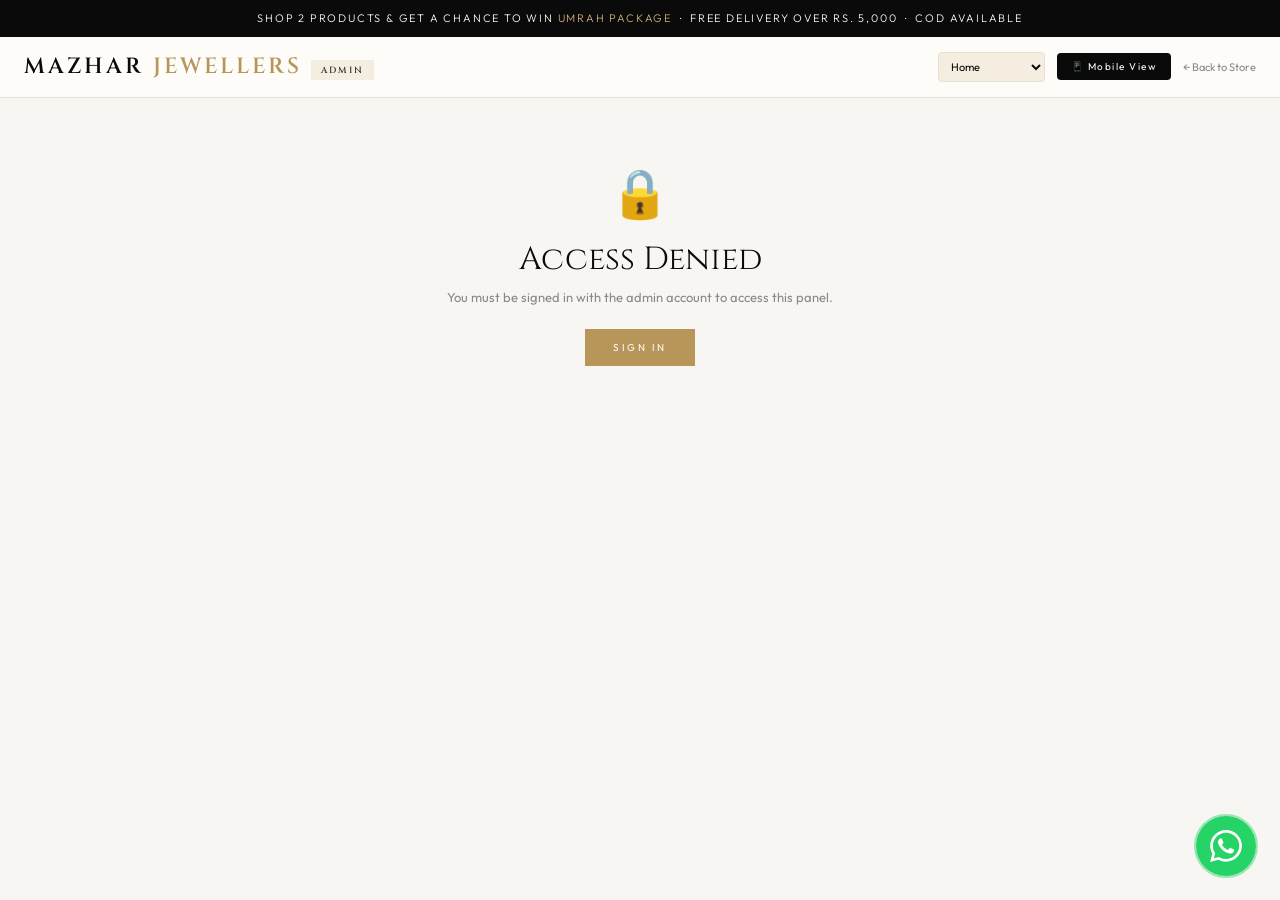
==== commit e84c2951: "Add files via upload" ====
--- a/admin.html
+++ b/admin.html
@@ -121,7 +121,7 @@
 <body>
 
 <div class="topbar">
-  ADMIN PANEL &nbsp;·&nbsp; MAZHAR JEWELLERS
+  SHOP 2 PRODUCTS &amp; GET A CHANCE TO WIN <span>UMRAH PACKAGE</span> &nbsp;· &nbsp;FREE DELIVERY OVER RS. 5,000 &nbsp;·&nbsp; COD AVAILABLE
 </div>
 
 <div class="admin-header">
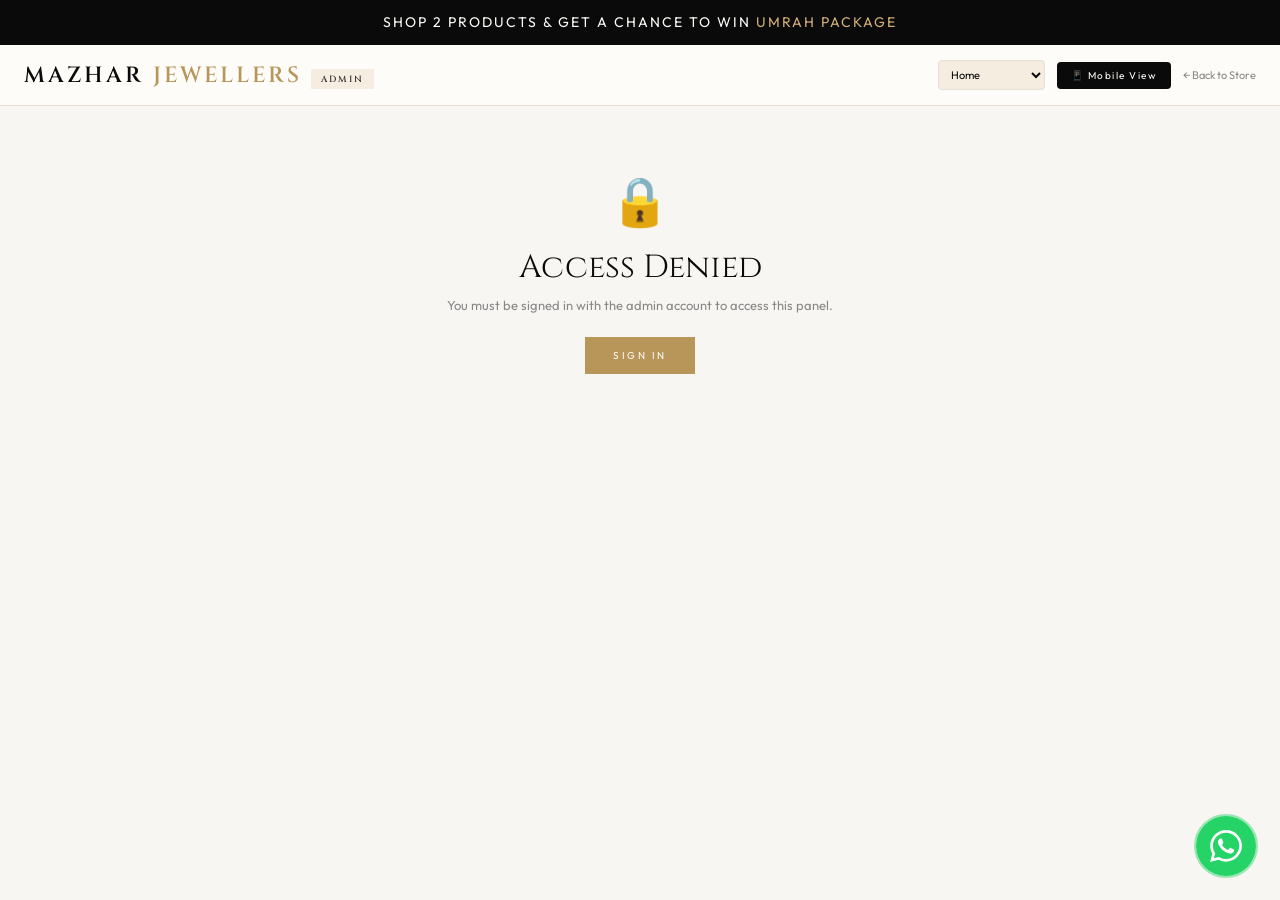
==== commit 2f65cec7: "Add files via upload" ====
--- a/admin.html
+++ b/admin.html
@@ -36,7 +36,7 @@
 a{text-decoration:none;color:inherit}
 img{display:block;max-width:100%}
 
-.topbar{background:var(--black);color:var(--white);text-align:center;font-size:11px;letter-spacing:1.8px;padding:10px 1rem;font-weight:300;line-height:1.5}
+.topbar{background:var(--black);color:var(--white);text-align:center;font-size:14px;letter-spacing:2px;padding:12px 1rem;font-weight:400;line-height:1.5}
 .topbar span{color:var(--gold-light)}
 
 .admin-header{background:var(--white);border-bottom:1px solid var(--border);position:sticky;top:0;z-index:200}
@@ -121,7 +121,7 @@
 <body>
 
 <div class="topbar">
-  SHOP 2 PRODUCTS &amp; GET A CHANCE TO WIN <span>UMRAH PACKAGE</span> &nbsp;· &nbsp;FREE DELIVERY OVER RS. 5,000 &nbsp;·&nbsp; COD AVAILABLE
+  SHOP 2 PRODUCTS &amp; GET A CHANCE TO WIN <span>UMRAH PACKAGE</span>
 </div>
 
 <div class="admin-header">
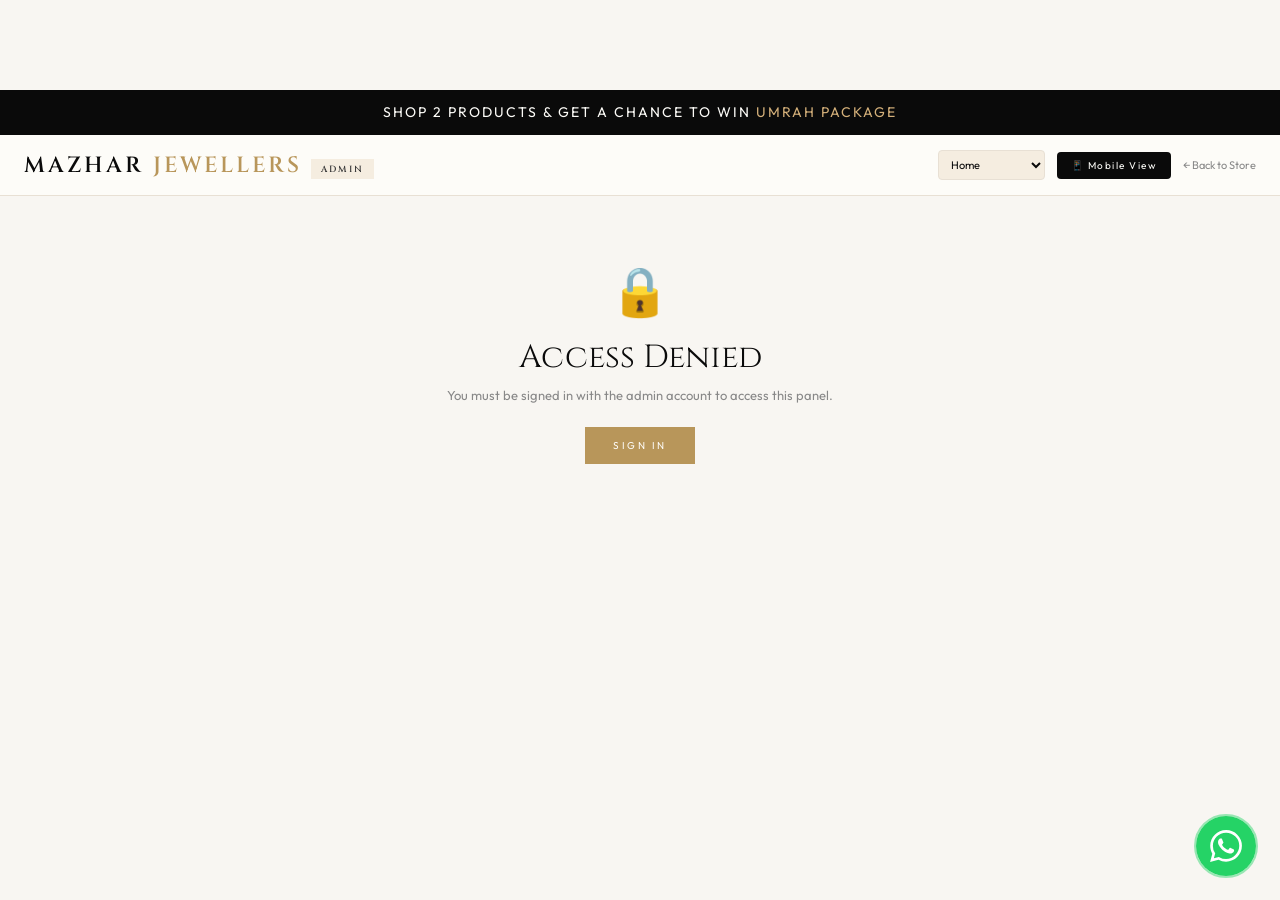
==== commit ae630fdb: "Add files via upload" ====
--- a/admin.html
+++ b/admin.html
@@ -4,7 +4,9 @@
 <meta charset="UTF-8">
 <meta name="viewport" content="width=device-width, initial-scale=1.0">
 <title>Admin Panel | Mazhar Jewellers</title>
+<meta name="robots" content="noindex, nofollow, noarchive, nosnippet, noodp, noydir">
 <meta name="google-site-verification" content="c40zIueZWCKvZMRkUnQTcPVLAjdcU9Xo4SKm0TR_o40" />
+<meta name="google-adsense-account" content="ca-pub-5779204020371650">
 <link rel="sitemap" type="application/xml" href="sitemap.xml">
 <link href="https://fonts.googleapis.com/css2?family=Cinzel:wght@400;500;600;700&family=Outfit:wght@300;400;500;600&display=swap" rel="stylesheet">
 <link rel="preconnect" href="https://www.gstatic.com">
@@ -119,6 +121,17 @@
 </style>
 </head>
 <body>
+
+<script async src="https://pagead2.googlesyndication.com/pagead/js/adsbygoogle.js?client=ca-pub-5779204020371650"
+     crossorigin="anonymous"></script>
+<!-- response -->
+<ins class="adsbygoogle"
+     style="display:inline-block;width:728px;height:90px"
+     data-ad-client="ca-pub-5779204020371650"
+     data-ad-slot="5814150176"></ins>
+<script>
+     (adsbygoogle = window.adsbygoogle || []).push({});
+</script>
 
 <div class="topbar">
   SHOP 2 PRODUCTS &amp; GET A CHANCE TO WIN <span>UMRAH PACKAGE</span>
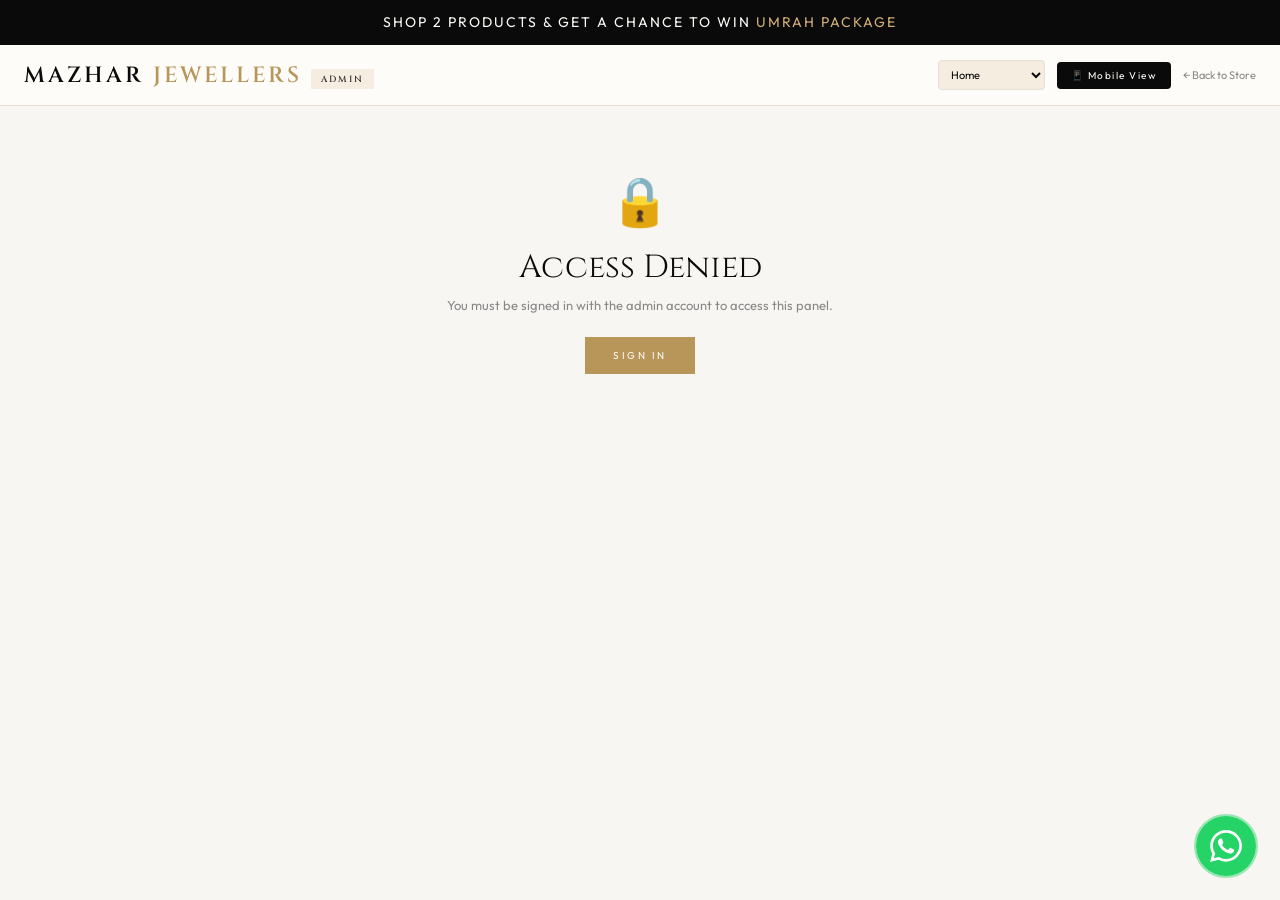
==== commit ead1c63b: "Add files via upload" ====
--- a/admin.html
+++ b/admin.html
@@ -6,7 +6,6 @@
 <title>Admin Panel | Mazhar Jewellers</title>
 <meta name="robots" content="noindex, nofollow, noarchive, nosnippet, noodp, noydir">
 <meta name="google-site-verification" content="c40zIueZWCKvZMRkUnQTcPVLAjdcU9Xo4SKm0TR_o40" />
-<meta name="google-adsense-account" content="ca-pub-5779204020371650">
 <link rel="sitemap" type="application/xml" href="sitemap.xml">
 <link href="https://fonts.googleapis.com/css2?family=Cinzel:wght@400;500;600;700&family=Outfit:wght@300;400;500;600&display=swap" rel="stylesheet">
 <link rel="preconnect" href="https://www.gstatic.com">
@@ -17,6 +16,11 @@
 <link rel="dns-prefetch" href="https://mazhar-jewellers-c502a.firebasestorage.app">
 <link rel="preload" as="script" href="https://www.gstatic.com/firebasejs/10.14.1/firebase-app-compat.js">
 <link rel="preload" as="script" href="https://www.gstatic.com/firebasejs/10.14.1/firebase-firestore-compat.js">
+<script defer src="https://www.gstatic.com/firebasejs/10.14.1/firebase-app-compat.js"></script>
+<script defer src="https://www.gstatic.com/firebasejs/10.14.1/firebase-auth-compat.js"></script>
+<script defer src="https://www.gstatic.com/firebasejs/10.14.1/firebase-firestore-compat.js"></script>
+<script defer src="https://www.gstatic.com/firebasejs/10.14.1/firebase-storage-compat.js"></script>
+<script defer src="firebase-config.js"></script>
 <style>
 *{margin:0;padding:0;box-sizing:border-box}
 :root{
@@ -122,16 +126,6 @@
 </head>
 <body>
 
-<script async src="https://pagead2.googlesyndication.com/pagead/js/adsbygoogle.js?client=ca-pub-5779204020371650"
-     crossorigin="anonymous"></script>
-<!-- response -->
-<ins class="adsbygoogle"
-     style="display:inline-block;width:728px;height:90px"
-     data-ad-client="ca-pub-5779204020371650"
-     data-ad-slot="5814150176"></ins>
-<script>
-     (adsbygoogle = window.adsbygoogle || []).push({});
-</script>
 
 <div class="topbar">
   SHOP 2 PRODUCTS &amp; GET A CHANCE TO WIN <span>UMRAH PACKAGE</span>
@@ -479,11 +473,22 @@
     }
     document.getElementById('adminContent').style.display = 'block';
     document.getElementById('adminName').textContent = user.name || 'Admin';
-    loadData();
+    waitForFirebase(function() { loadData(); });
   } catch(e) {
     document.getElementById('authGuard').style.display = 'block';
   }
 })();
+
+function waitForFirebase(callback, attempts) {
+  attempts = attempts || 0;
+  if (typeof fbGetOrders === 'function' && typeof fbGetProducts === 'function') {
+    callback();
+  } else if (attempts < 50) {
+    setTimeout(function() { waitForFirebase(callback, attempts + 1); }, 100);
+  } else {
+    callback();
+  }
+}
 
 function loadData() {
   loadProductsFromFirestore(function() {
@@ -1167,11 +1172,6 @@
   alert('Hero image reset to default.');
 }
 </script>
-<script src="https://www.gstatic.com/firebasejs/10.14.1/firebase-app-compat.js"></script>
-<script src="https://www.gstatic.com/firebasejs/10.14.1/firebase-auth-compat.js"></script>
-<script src="https://www.gstatic.com/firebasejs/10.14.1/firebase-firestore-compat.js"></script>
-<script src="https://www.gstatic.com/firebasejs/10.14.1/firebase-storage-compat.js"></script>
-<script src="firebase-config.js"></script>
 <script>
 document.getElementById('prodImageFile').addEventListener('change', function(e) {
   var files = e.target.files;
